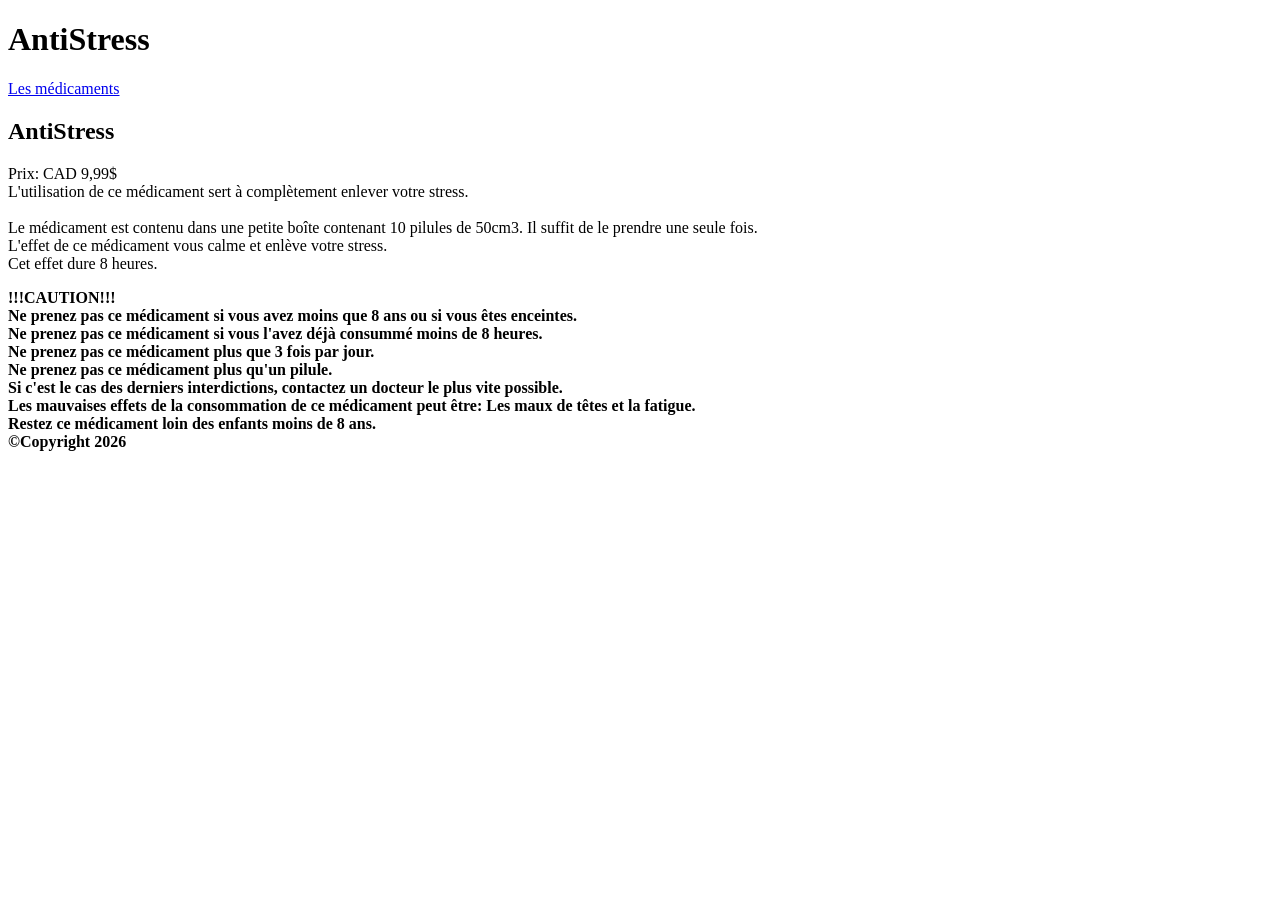
==== html/antistress.html @ f62fa59f "Modification du antistress.html - Description du AntiStress" ====
<!DOCTYPE html>
<html lang="en">
<head>
    <meta charset="UTF-8">
    <meta name="viewport" content="width=device-width, initial-scale=1.0">
    <title>AntiStress</title>
</head>

<body>
    <header>
        <h1>AntiStress</h1>
    </header>

    <nav>
        <a href="./medicaments.html">Les médicaments</a>
    </nav>

    <h2>AntiStress</h2>
    <p>
        Prix: CAD 9,99$<br>
        L'utilisation de ce médicament sert à complètement enlever votre stress.<br>
        <br>
        Le médicament est contenu dans une petite boîte contenant 10 pilules de 50cm3. Il suffit de le prendre une seule fois.<br>
        L'effet de ce médicament vous calme et enlève votre stress.<br>
        Cet effet dure 8 heures.<br>
    </p>
    <strong>
        !!!CAUTION!!!<br>
        Ne prenez pas ce médicament si vous avez moins que 8 ans ou si vous êtes enceintes.<br>
        Ne prenez pas ce médicament si vous l'avez déjà consummé moins de 8 heures.<br>
        Ne prenez pas ce médicament plus que 3 fois par jour. <br>
        Ne prenez pas ce médicament plus qu'un pilule.<br>
        Si c'est le cas des derniers interdictions, contactez un docteur le plus vite possible.<br>
        Les mauvaises effets de la consommation de ce médicament peut être: Les maux de têtes et la fatigue.<br>
        Restez ce médicament loin des enfants moins de 8 ans.
    </strong>

    <footer>
        <b>©Copyright 2026</b>
    </footer>
</body>
</html>
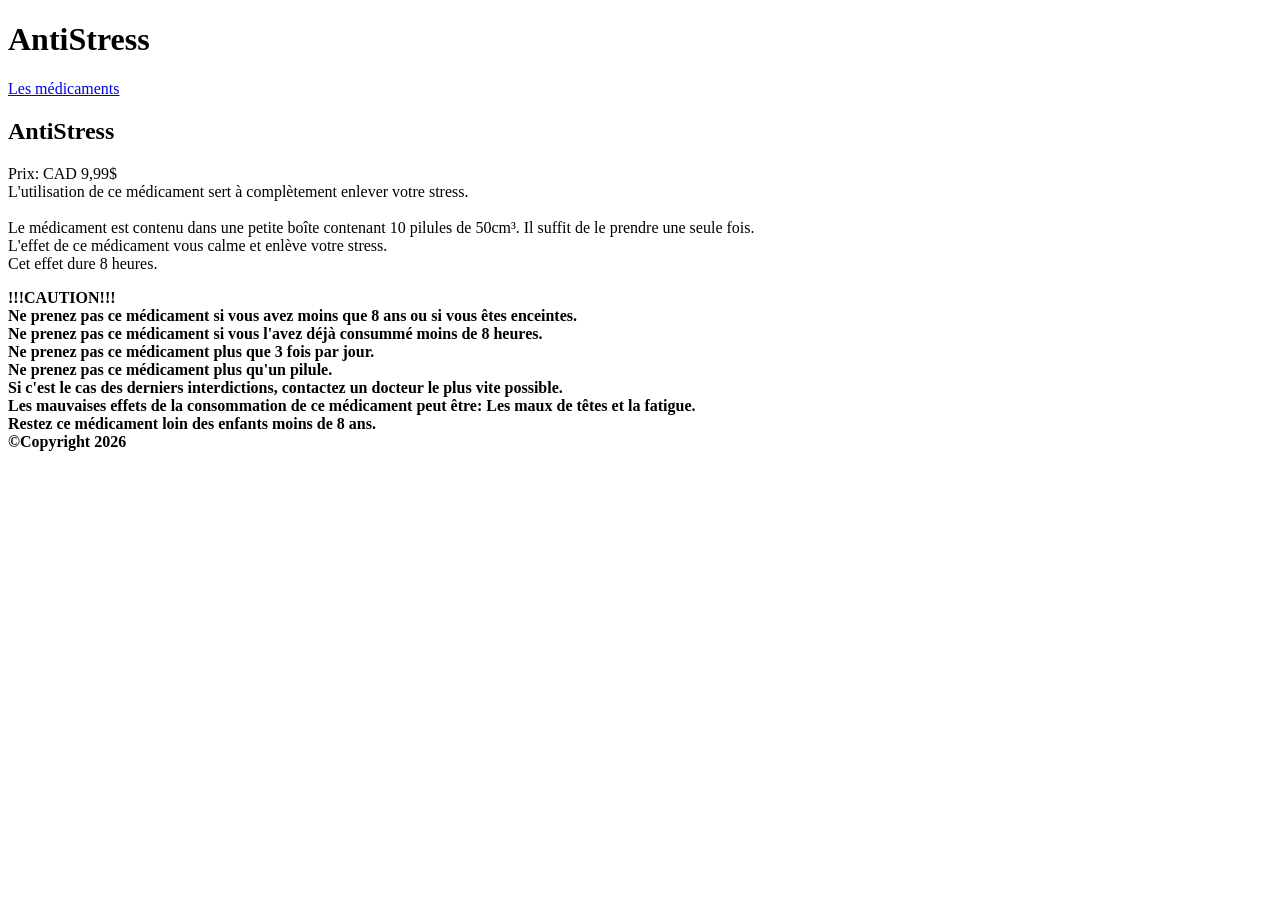
==== commit 3c438548: "Correction du description du AntiStress and antistress.html" ====
--- a/html/antistress.html
+++ b/html/antistress.html
@@ -20,7 +20,7 @@
         Prix: CAD 9,99$<br>
         L'utilisation de ce médicament sert à complètement enlever votre stress.<br>
         <br>
-        Le médicament est contenu dans une petite boîte contenant 10 pilules de 50cm3. Il suffit de le prendre une seule fois.<br>
+        Le médicament est contenu dans une petite boîte contenant 10 pilules de 50cm³. Il suffit de le prendre une seule fois.<br>
         L'effet de ce médicament vous calme et enlève votre stress.<br>
         Cet effet dure 8 heures.<br>
     </p>
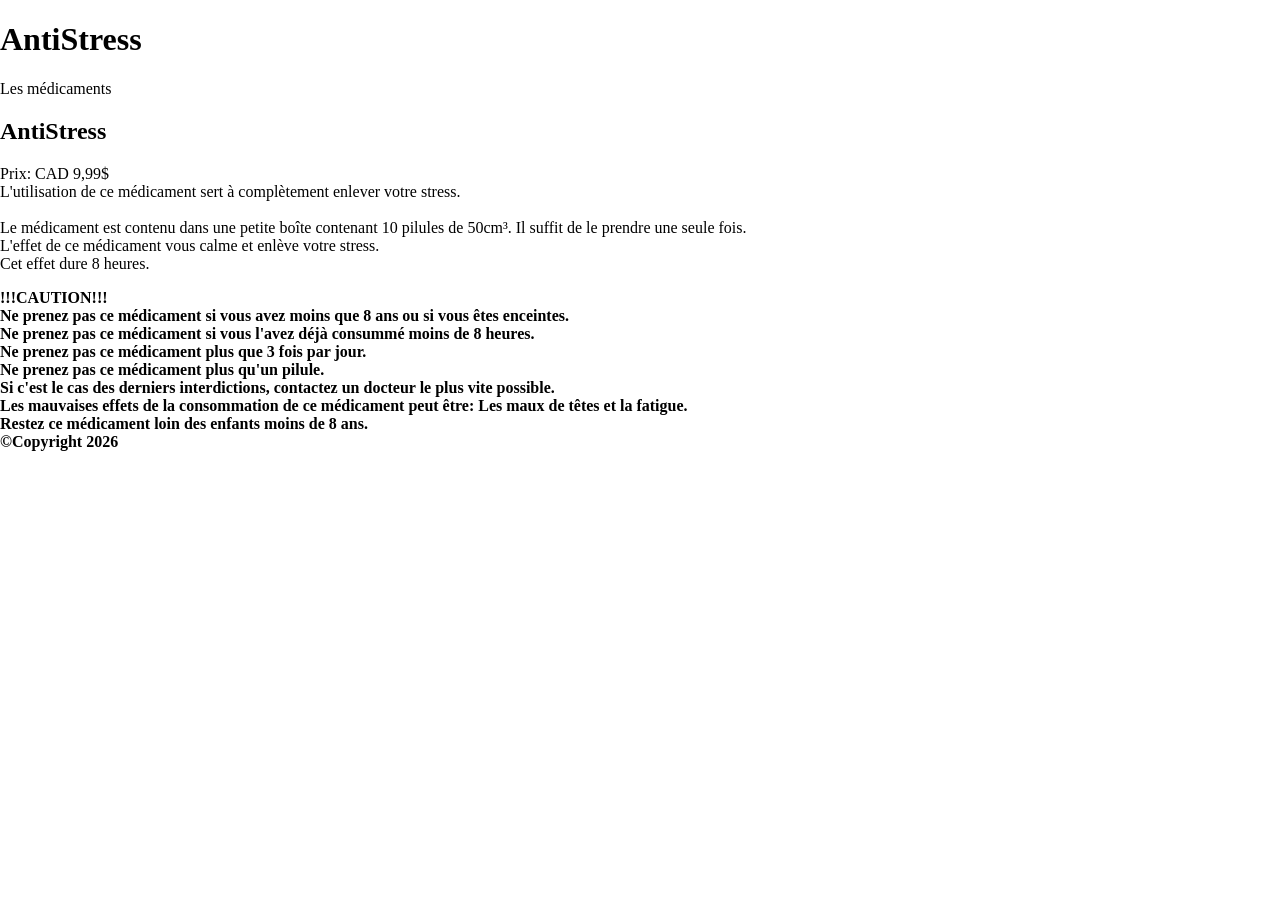
==== commit 51b6162e: "Ajoute commun.css sur antistress.html, fortcorps.html et medicaments.html" ====
--- a/html/antistress.html
+++ b/html/antistress.html
@@ -3,6 +3,7 @@
 <head>
     <meta charset="UTF-8">
     <meta name="viewport" content="width=device-width, initial-scale=1.0">
+    <link rel="stylesheet" href="./../css/commun.css">
     <title>AntiStress</title>
 </head>
 
--- a/css/commun.css
+++ b/css/commun.css
@@ -0,0 +1,79 @@
+#title {
+background-image: url("../images/natu.avif");
+    background-size: cover;
+    background-position: center;
+    height: 50vh;
+    display: flex;
+    justify-content: center;
+    align-items: center;
+    color: white;
+}
+    
+
+
+
+
+body{
+    margin: 0;
+
+    background-color: beige;
+    filter: brightness(90%);
+    background: none;
+}
+
+
+a:link{
+    color: black;
+    text-decoration: none;
+}
+
+
+
+a:hover{
+color: darkorange;
+text-decoration: wavy;
+}
+
+
+img{
+    padding-top: 30px;
+}
+
+
+
+.bodyIndex{
+    display: flex; 
+    justify-content:space-around;
+    text-align: center; 
+    padding-top: 20px;
+    font-size: x-large;
+    color: black;
+    background: none;
+}
+
+#TitreDePage {
+    text-align: center;
+
+}
+
+ .button:hover{
+    color: black;
+    background-color: rgba(255, 217, 0, 0.762);
+}
+
+.button{
+    font-size: large;
+    padding: 30px;
+}
+
+.container{
+
+    
+    display: flex;
+    gap: 300px;
+    justify-content: center;
+    margin-top: 150px;
+}
+
+
+
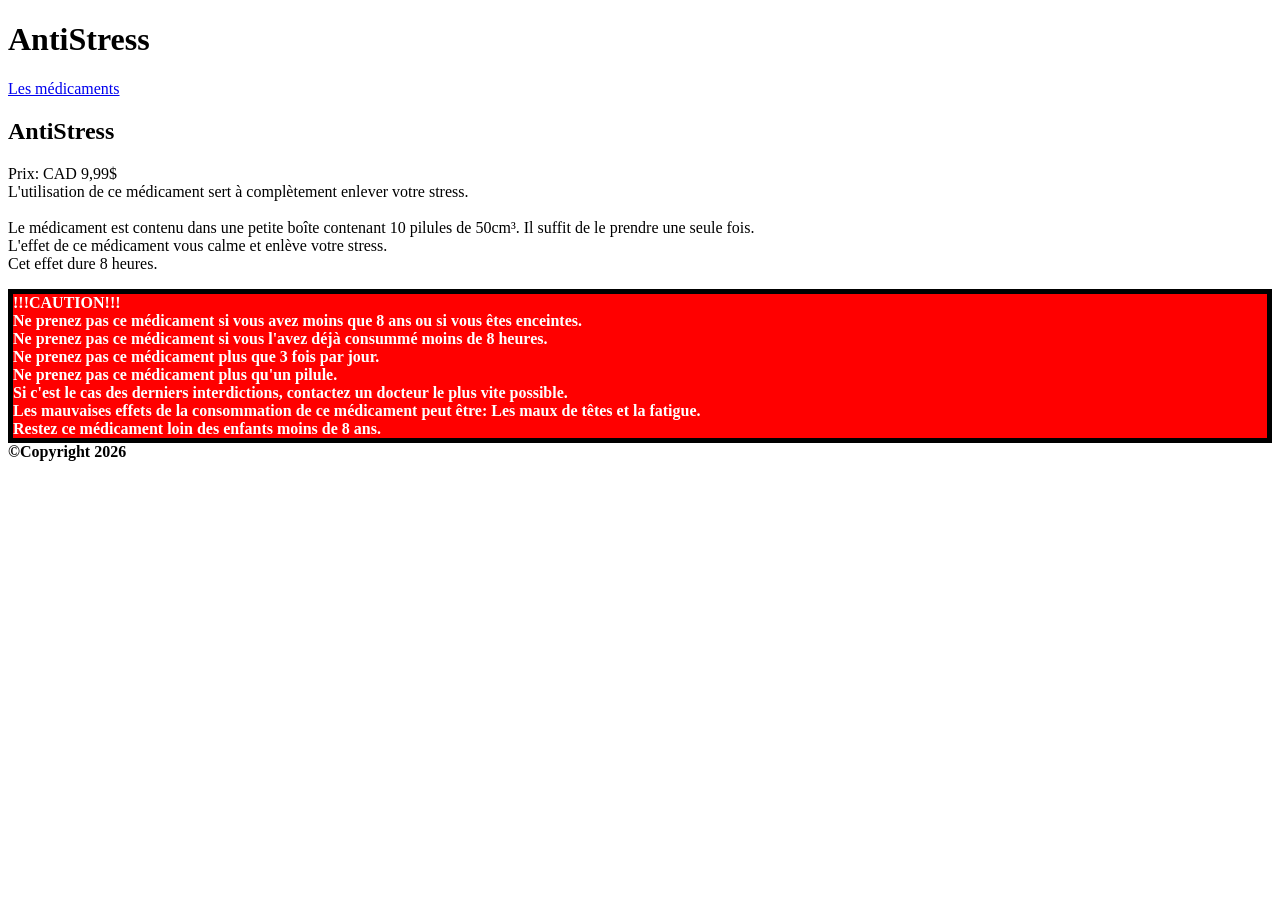
==== commit 2aa16b4b: "Ajoute id warning du CSS et les ajouter sur antistress.html et fortcorps.html" ====
--- a/html/antistress.html
+++ b/html/antistress.html
@@ -25,16 +25,18 @@
         L'effet de ce médicament vous calme et enlève votre stress.<br>
         Cet effet dure 8 heures.<br>
     </p>
-    <strong>
-        !!!CAUTION!!!<br>
-        Ne prenez pas ce médicament si vous avez moins que 8 ans ou si vous êtes enceintes.<br>
-        Ne prenez pas ce médicament si vous l'avez déjà consummé moins de 8 heures.<br>
-        Ne prenez pas ce médicament plus que 3 fois par jour. <br>
-        Ne prenez pas ce médicament plus qu'un pilule.<br>
-        Si c'est le cas des derniers interdictions, contactez un docteur le plus vite possible.<br>
-        Les mauvaises effets de la consommation de ce médicament peut être: Les maux de têtes et la fatigue.<br>
-        Restez ce médicament loin des enfants moins de 8 ans.
-    </strong>
+    <div id="warning">
+        <strong>
+            !!!CAUTION!!!<br>
+            Ne prenez pas ce médicament si vous avez moins que 8 ans ou si vous êtes enceintes.<br>
+            Ne prenez pas ce médicament si vous l'avez déjà consummé moins de 8 heures.<br>
+            Ne prenez pas ce médicament plus que 3 fois par jour. <br>
+            Ne prenez pas ce médicament plus qu'un pilule.<br>
+            Si c'est le cas des derniers interdictions, contactez un docteur le plus vite possible.<br>
+            Les mauvaises effets de la consommation de ce médicament peut être: Les maux de têtes et la fatigue.<br>
+            Restez ce médicament loin des enfants moins de 8 ans.
+        </strong>
+    </div>
 
     <footer>
         <b>©Copyright 2026</b>
--- a/css/commun.css
+++ b/css/commun.css
@@ -1,79 +1,12 @@
-#title {
-background-image: url("../images/natu.avif");
-    background-size: cover;
-    background-position: center;
-    height: 50vh;
-    display: flex;
-    justify-content: center;
-    align-items: center;
-    color: white;
-}
-    
-
-
-
-
-body{
-    margin: 0;
-
-    background-color: beige;
-    filter: brightness(90%);
-    background: none;
-}
-
-
-a:link{
-    color: black;
-    text-decoration: none;
-}
-
-
-
-a:hover{
-color: darkorange;
-text-decoration: wavy;
-}
-
-
-img{
-    padding-top: 30px;
-}
-
-
-
-.bodyIndex{
-    display: flex; 
-    justify-content:space-around;
-    text-align: center; 
-    padding-top: 20px;
-    font-size: x-large;
-    color: black;
-    background: none;
-}
-
 #TitreDePage {
     text-align: center;
 
 }
 
- .button:hover{
-    color: black;
-    background-color: rgba(255, 217, 0, 0.762);
-}
-
-.button{
-    font-size: large;
-    padding: 30px;
-}
-
-.container{
-
-    
-    display: flex;
-    gap: 300px;
-    justify-content: center;
-    margin-top: 150px;
-}
-
-
-
+#warning {
+    border-style: solid;
+    border-color: black;
+    border-width: 5px;
+    background-color: red;
+    color: white;
+}
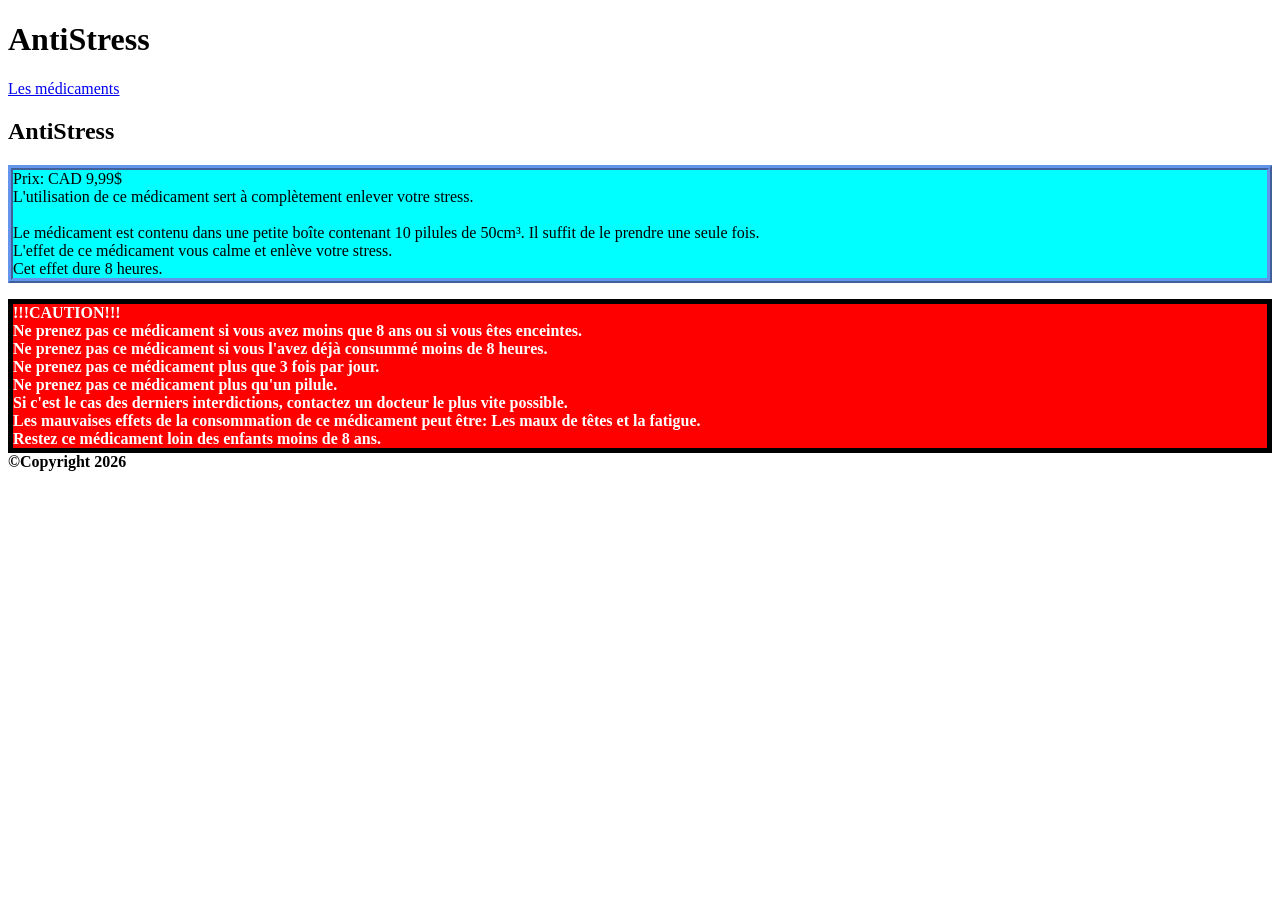
==== commit 0558768f: "Ajoute TitreDePage et description sur antistress.html, fortcorps.html et medicaments.html" ====
--- a/html/antistress.html
+++ b/html/antistress.html
@@ -8,7 +8,7 @@
 </head>
 
 <body>
-    <header>
+    <header id="TitreDePage">
         <h1>AntiStress</h1>
     </header>
 
@@ -17,7 +17,7 @@
     </nav>
 
     <h2>AntiStress</h2>
-    <p>
+    <p id="description">
         Prix: CAD 9,99$<br>
         L'utilisation de ce médicament sert à complètement enlever votre stress.<br>
         <br>
--- a/css/commun.css
+++ b/css/commun.css
@@ -1,6 +1,9 @@
-#TitreDePage {
-    text-align: center;
-
+#description {
+    border-style: ridge;
+    border-color: cornflowerblue;
+    border-width: 5px;
+    background-color: aqua;
+    color: black;
 }
 
 #warning {
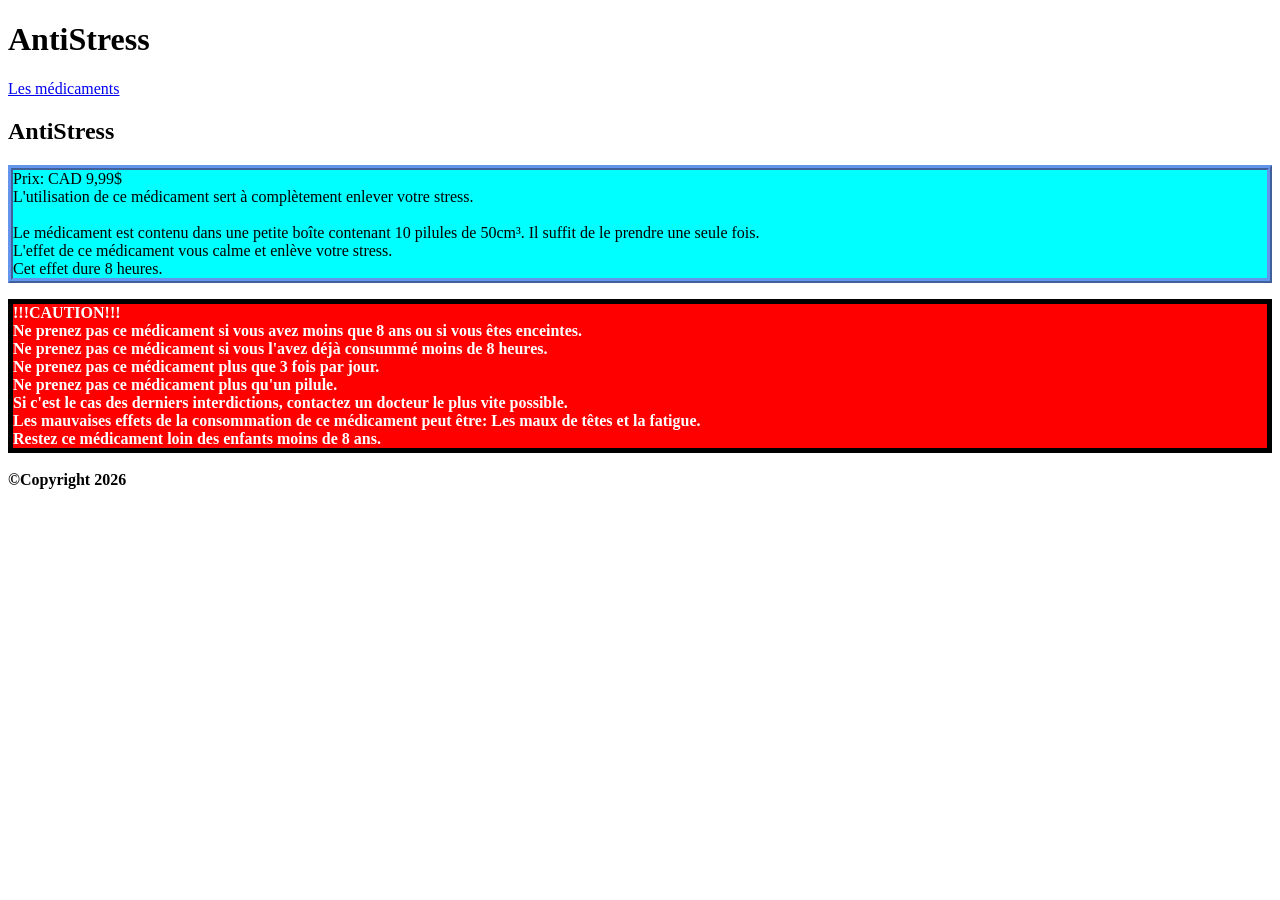
==== commit badb1918: "Ajoute <br> au footer du antistress.html, fortcorps.html et medicament.html" ====
--- a/html/antistress.html
+++ b/html/antistress.html
@@ -39,6 +39,7 @@
     </div>
 
     <footer>
+        <br>
         <b>©Copyright 2026</b>
     </footer>
 </body>
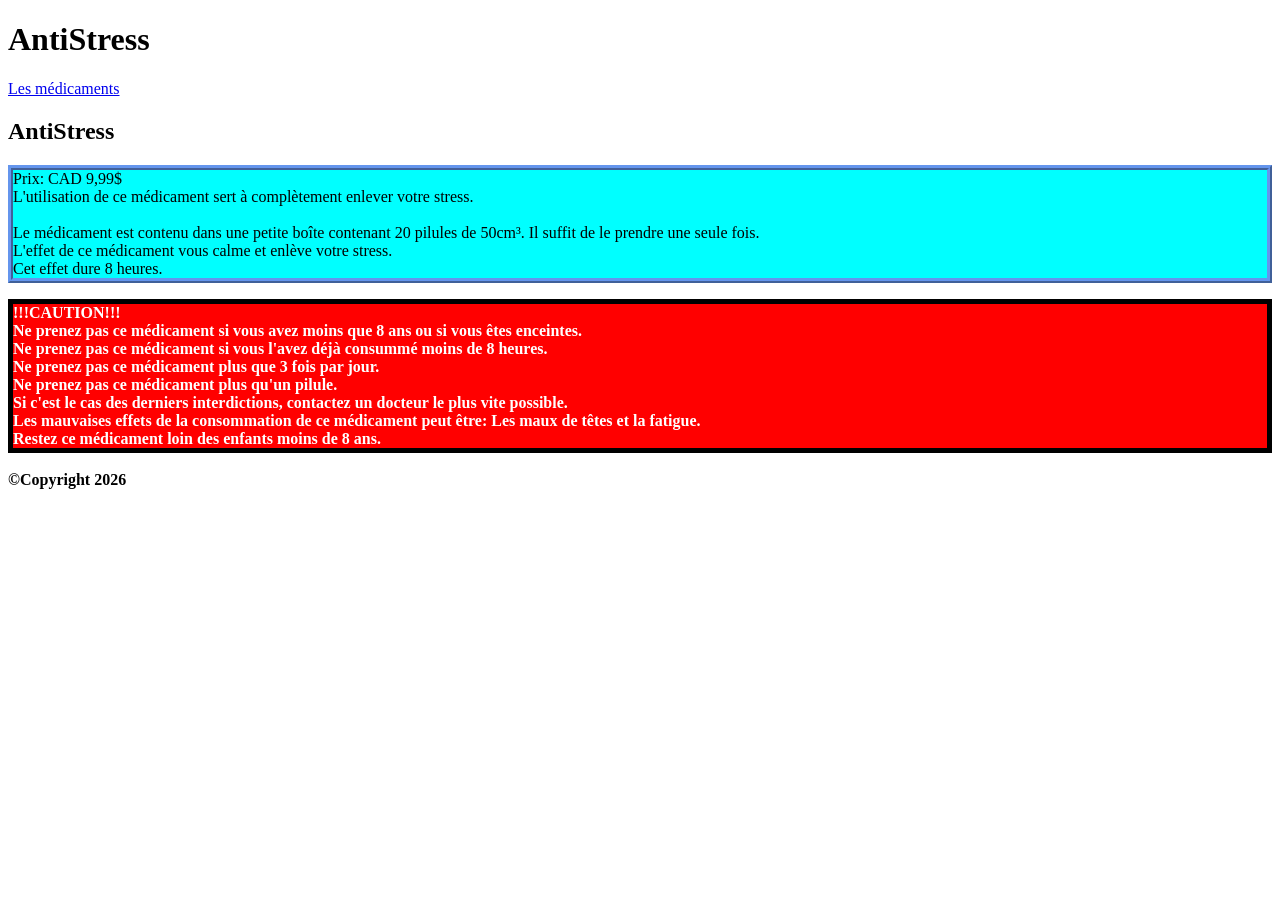
==== commit 84692cba: "Changement du description du antistress.html" ====
--- a/html/antistress.html
+++ b/html/antistress.html
@@ -21,7 +21,7 @@
         Prix: CAD 9,99$<br>
         L'utilisation de ce médicament sert à complètement enlever votre stress.<br>
         <br>
-        Le médicament est contenu dans une petite boîte contenant 10 pilules de 50cm³. Il suffit de le prendre une seule fois.<br>
+        Le médicament est contenu dans une petite boîte contenant 20 pilules de 50cm³. Il suffit de le prendre une seule fois.<br>
         L'effet de ce médicament vous calme et enlève votre stress.<br>
         Cet effet dure 8 heures.<br>
     </p>
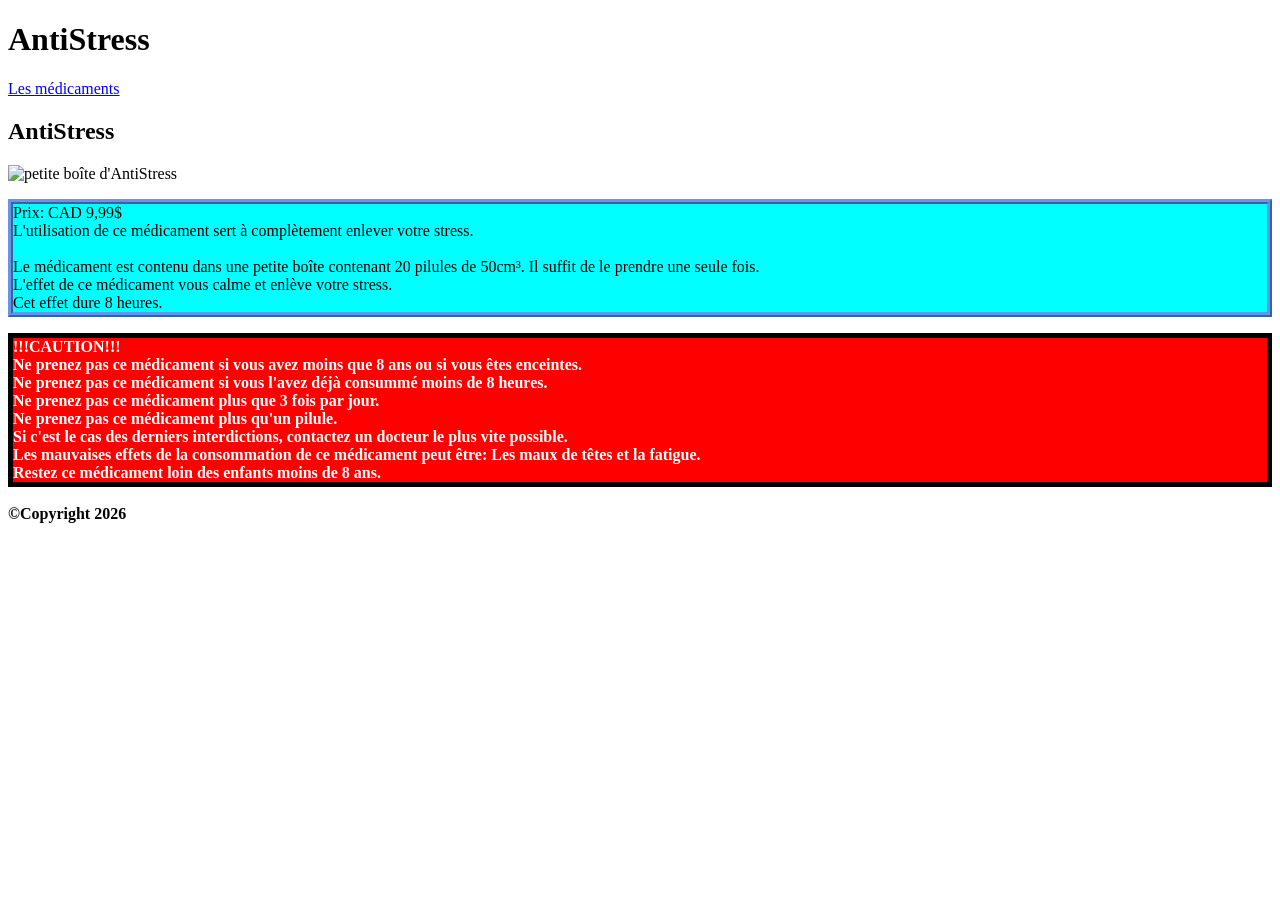
==== commit 11b2013a: "Ajout image petite boîte de AntiStress dans antistress.html" ====
--- a/html/antistress.html
+++ b/html/antistress.html
@@ -17,6 +17,7 @@
     </nav>
 
     <h2>AntiStress</h2>
+    <img src="./../images/antistress.jpg" alt="petite boîte d'AntiStress" width="140" height="105">
     <p id="description">
         Prix: CAD 9,99$<br>
         L'utilisation de ce médicament sert à complètement enlever votre stress.<br>
